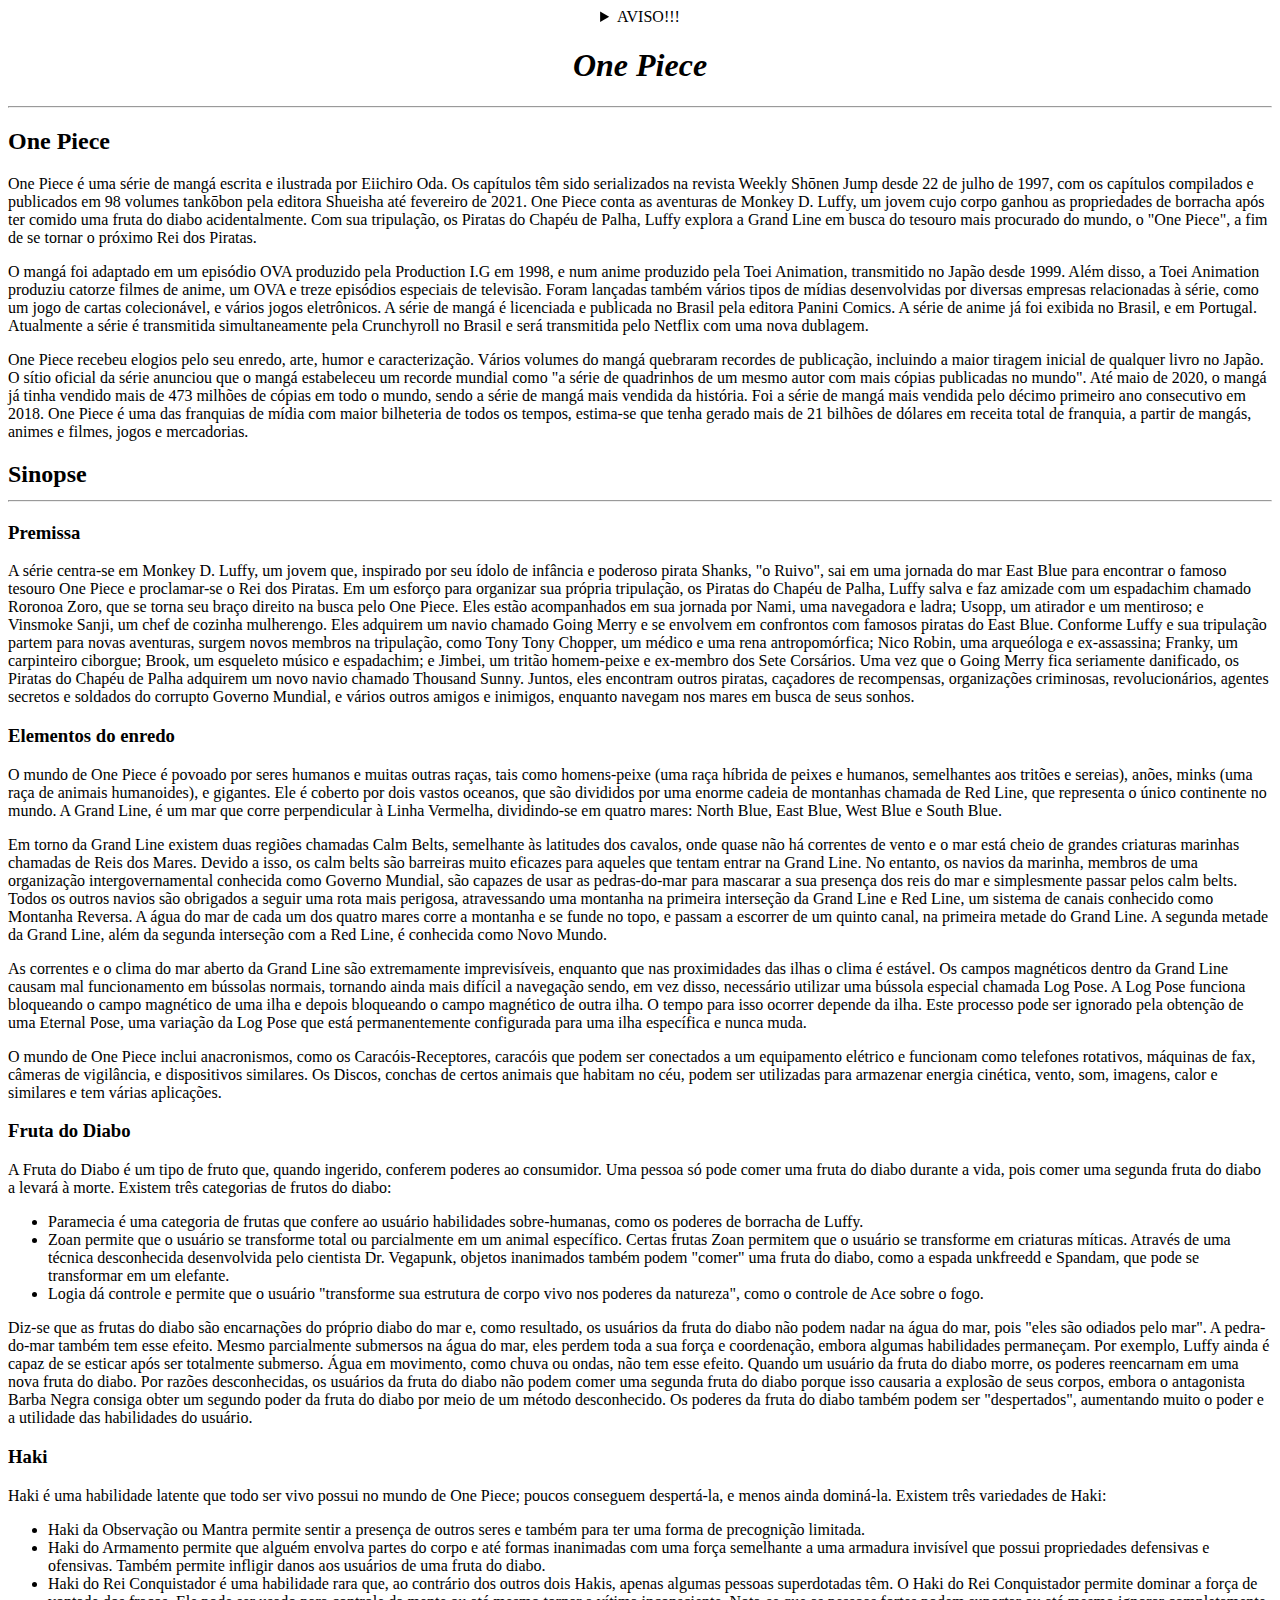
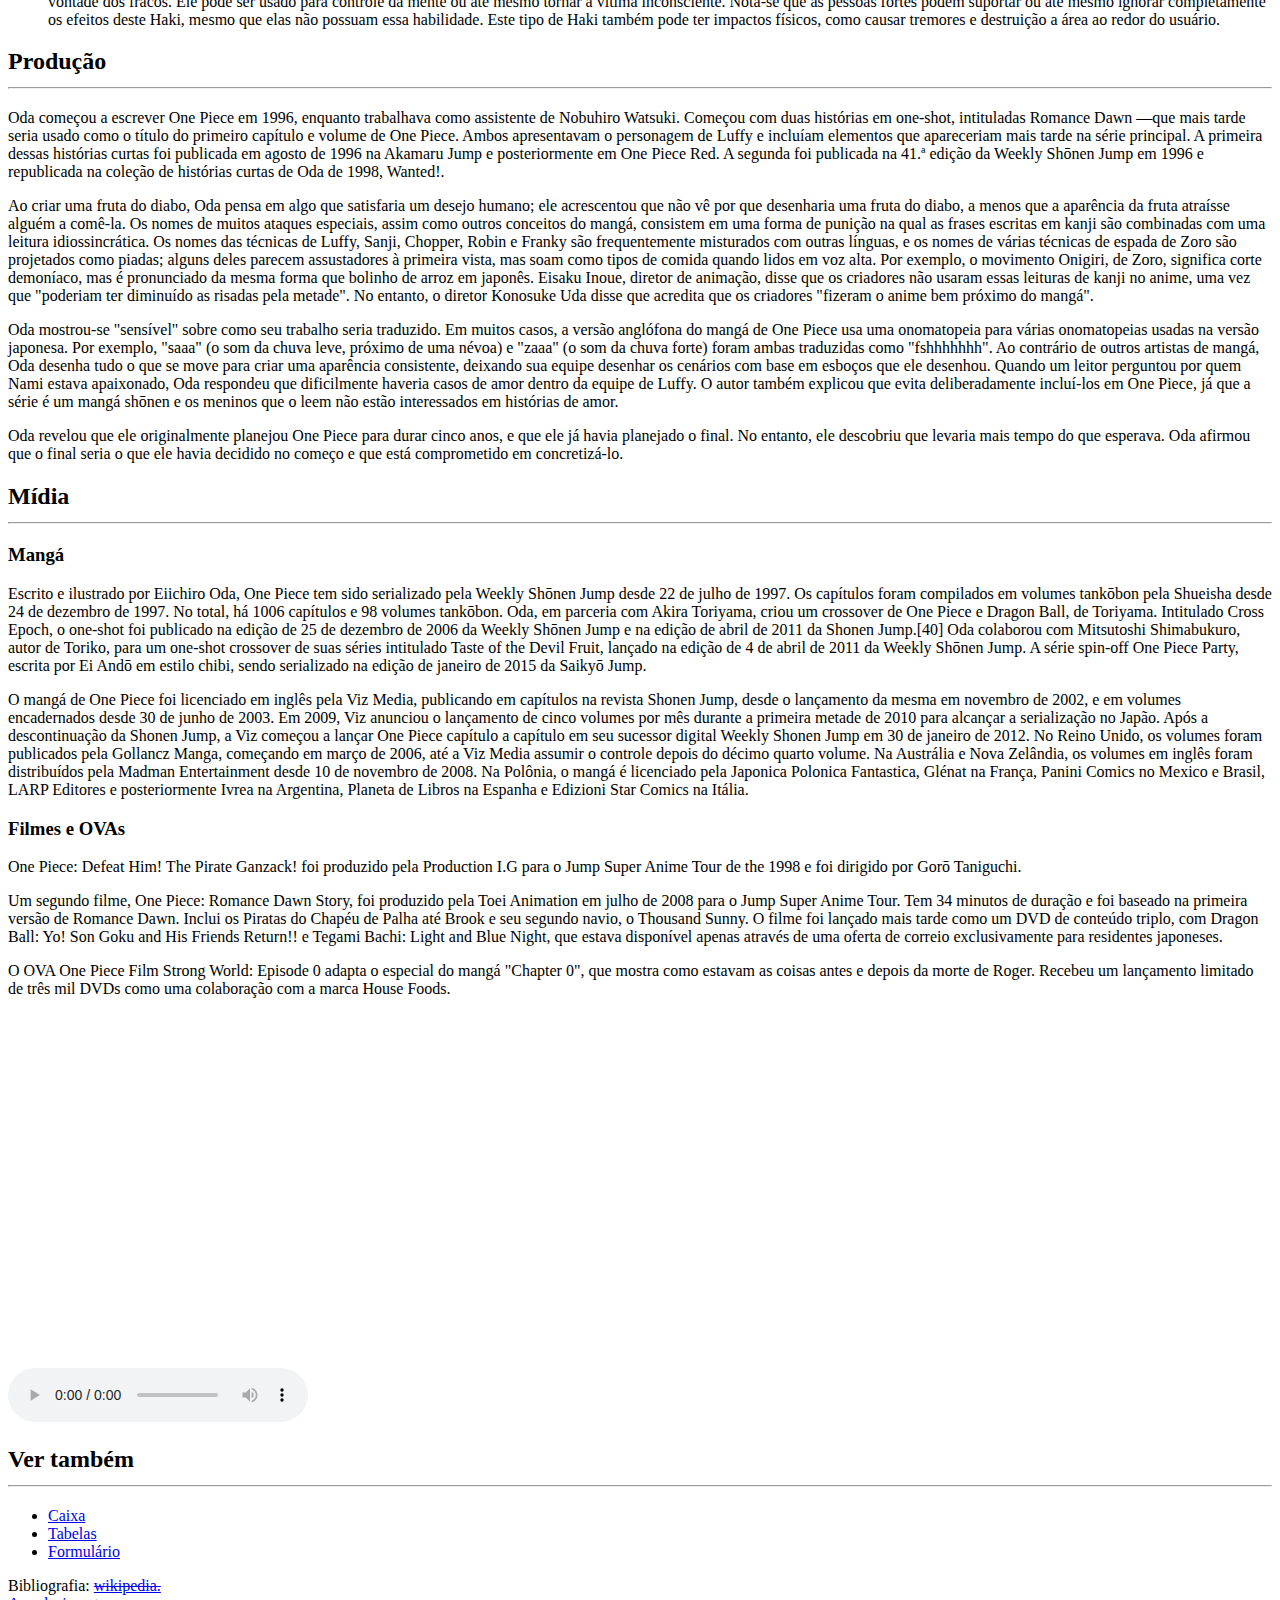
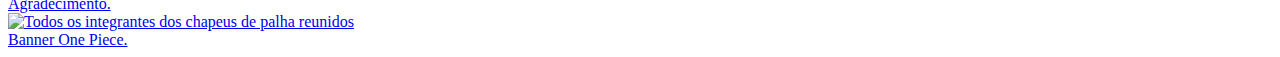
==== AtvGuss/html/index.html @ 1d6ed1c3 "Repositório atualizado" ====
<!DOCTYPE HTML>
<html>

	<head>
		<title>One Piece</title>
		<meta charset="UTF-8" />
		<meta name="description" content="HTML" />
		<meta name="keywords" content="One Piece, Monkey D. Luffy, Portgas D. Ace, Monkey D. Garp, Shanks, Roronoa Zoro,
		Nami, Usopp, Sanji, Tony Tony Chopper, Nico Robin, Franky, Brook, Jimbei, Akuma no mi" />
		<meta name="author" content="Layon R Carvalho" />
		<meta name="viewport" content="width=device-width, initial-scale=1" />
		<link rel="icon" href="http://www.clipartbest.com/cliparts/jcx/6zk/jcx6zkKyi.png" />
	</head>

	<body>

		<header>

			<div id="texDetails">

				<details align="center">
					<summary>AVISO!!!</summary>
					<p>Essa página é apenas para fãs dos melhores Animes</p>
					<img src="https://www.bing.com/th?id=OIP.dAumtv1Y-ZOqgkjf6noYfgAAAA&w=173&h=204&c=8&rs=1&qlt=90&pid=3.1&rm=2" title="Beleza?" alt="imagem mostrando um joinha">
				</details>

			</div>

		</header>



		<article>
			<div>

		<h1 align="center"><i>One Piece</i></h1>

		<hr />

			<section>

				<h2>One Piece</h2>

					<p>  One Piece é uma série de mangá escrita e ilustrada por Eiichiro Oda. Os capítulos têm sido serializados na revista Weekly Shōnen Jump desde 22 de julho de 1997, com os capítulos compilados e publicados em 98 volumes tankōbon pela editora Shueisha até fevereiro de 2021. One Piece conta as aventuras de Monkey D. Luffy, um jovem cujo corpo ganhou as propriedades de borracha após ter comido uma fruta do diabo acidentalmente. Com sua tripulação, os Piratas do Chapéu de Palha, Luffy explora a Grand Line em busca do tesouro mais procurado do mundo, o "One Piece", a fim de se tornar o próximo Rei dos Piratas.</p>

					<p>  O mangá foi adaptado em um episódio OVA produzido pela Production I.G em 1998, e num anime produzido pela Toei Animation, transmitido no Japão desde 1999. Além disso, a Toei Animation produziu catorze filmes de anime, um OVA e treze episódios especiais de televisão. Foram lançadas também vários tipos de mídias desenvolvidas por diversas empresas relacionadas à série, como um jogo de cartas colecionável, e vários jogos eletrônicos. A série de mangá é licenciada e publicada no Brasil pela editora Panini Comics. A série de anime já foi exibida no Brasil, e em Portugal. Atualmente a série é transmitida simultaneamente pela Crunchyroll no Brasil e será transmitida pelo Netflix com uma nova dublagem.</p>

					<p>  One Piece recebeu elogios pelo seu enredo, arte, humor e caracterização. Vários volumes do mangá quebraram recordes de publicação, incluindo a maior tiragem inicial de qualquer livro no Japão. O sítio oficial da série anunciou que o mangá estabeleceu um recorde mundial como "a série de quadrinhos de um mesmo autor com mais cópias publicadas no mundo". Até maio de 2020, o mangá já tinha vendido mais de 473 milhões de cópias em todo o mundo, sendo a série de mangá mais vendida da história. Foi a série de mangá mais vendida pelo décimo primeiro ano consecutivo em 2018. One Piece é uma das franquias de mídia com maior bilheteria de todos os tempos, estima-se que tenha gerado mais de 21 bilhões de dólares em receita total de franquia, a partir de mangás, animes e filmes, jogos e mercadorias.</p>

			</section>

			<section>

					<h2>Sinopse<hr /></h2>

					<h3>Premissa</h3>

						<p>  A série centra-se em Monkey D. Luffy, um jovem que, inspirado por seu ídolo de infância e poderoso pirata Shanks, "o Ruivo", sai em uma jornada do mar East Blue para encontrar o famoso tesouro One Piece e proclamar-se o Rei dos Piratas. Em um esforço para organizar sua própria tripulação, os Piratas do Chapéu de Palha, Luffy salva e faz amizade com um espadachim chamado Roronoa Zoro, que se torna seu braço direito na busca pelo One Piece. Eles estão acompanhados em sua jornada por Nami, uma navegadora e ladra; Usopp, um atirador e um mentiroso; e Vinsmoke Sanji, um chef de cozinha mulherengo. Eles adquirem um navio chamado Going Merry e se envolvem em confrontos com famosos piratas do East Blue. Conforme Luffy e sua tripulação partem para novas aventuras, surgem novos membros na tripulação, como Tony Tony Chopper, um médico e uma rena antropomórfica; Nico Robin, uma arqueóloga e ex-assassina; Franky, um carpinteiro ciborgue; Brook, um esqueleto músico e espadachim; e Jimbei, um tritão homem-peixe e ex-membro dos Sete Corsários. Uma vez que o Going Merry fica seriamente danificado, os Piratas do Chapéu de Palha adquirem um novo navio chamado Thousand Sunny. Juntos, eles encontram outros piratas, caçadores de recompensas, organizações criminosas, revolucionários, agentes secretos e soldados do corrupto Governo Mundial, e vários outros amigos e inimigos, enquanto navegam nos mares em busca de seus sonhos.
						</p>

					<h3>Elementos do enredo</h3>

						<p>  O mundo de One Piece é povoado por seres humanos e muitas outras raças, tais como homens-peixe (uma raça híbrida de peixes e humanos, semelhantes aos tritões e sereias), anões, minks (uma raça de animais humanoides), e gigantes. Ele é coberto por dois vastos oceanos, que são divididos por uma enorme cadeia de montanhas chamada de Red Line, que representa o único continente no mundo. A Grand Line, é um mar que corre perpendicular à Linha Vermelha, dividindo-se em quatro mares: North Blue, East Blue, West Blue e South Blue.</p>

						<p>  Em torno da Grand Line existem duas regiões chamadas Calm Belts, semelhante às latitudes dos cavalos, onde quase não há correntes de vento e o mar está cheio de grandes criaturas marinhas chamadas de Reis dos Mares. Devido a isso, os calm belts são barreiras muito eficazes para aqueles que tentam entrar na Grand Line. No entanto, os navios da marinha, membros de uma organização intergovernamental conhecida como Governo Mundial, são capazes de usar as pedras-do-mar para mascarar a sua presença dos reis do mar e simplesmente passar pelos calm belts. Todos os outros navios são obrigados a seguir uma rota mais perigosa, atravessando uma montanha na primeira interseção da Grand Line e Red Line, um sistema de canais conhecido como Montanha Reversa. A água do mar de cada um dos quatro mares corre a montanha e se funde no topo, e passam a escorrer de um quinto canal, na primeira metade do Grand Line. A segunda metade da Grand Line, além da segunda interseção com a Red Line, é conhecida como Novo Mundo.
						</p>

						<p>  As correntes e o clima do mar aberto da Grand Line são extremamente imprevisíveis, enquanto que nas proximidades das ilhas o clima é estável. Os campos magnéticos dentro da Grand Line causam mal funcionamento em bússolas normais, tornando ainda mais difícil a navegação sendo, em vez disso, necessário utilizar uma bússola especial chamada Log Pose. A Log Pose funciona bloqueando o campo magnético de uma ilha e depois bloqueando o campo magnético de outra ilha. O tempo para isso ocorrer depende da ilha. Este processo pode ser ignorado pela obtenção de uma Eternal Pose, uma variação da Log Pose que está permanentemente configurada para uma ilha específica e nunca muda.</p>

						<p>  O mundo de One Piece inclui anacronismos, como os Caracóis-Receptores, caracóis que podem ser conectados a um equipamento elétrico e funcionam como telefones rotativos, máquinas de fax, câmeras de vigilância, e dispositivos similares. Os Discos, conchas de certos animais que habitam no céu, podem ser utilizadas para armazenar energia cinética, vento, som, imagens, calor e similares e tem várias aplicações.</p>

					<h3>Fruta do Diabo</h3>

						<p>  A Fruta do Diabo é um tipo de fruto que, quando ingerido, conferem poderes ao consumidor. Uma pessoa só pode comer uma fruta do diabo durante a vida, pois comer uma segunda fruta do diabo a levará à morte. Existem três categorias de frutos do diabo:</p>


						<div id="txtFrutadoDiabo">

							<ul>
								<li>Paramecia  é uma categoria de frutas que confere ao usuário habilidades sobre-humanas, como os poderes de borracha de Luffy.</li>
								<li>Zoan  permite que o usuário se transforme total ou parcialmente em um animal específico. Certas frutas Zoan permitem que o usuário se transforme em criaturas míticas. Através de uma técnica desconhecida desenvolvida pelo cientista Dr. Vegapunk, objetos inanimados também podem "comer" uma fruta do diabo, como a espada unkfreedd e Spandam, que pode se transformar em um elefante.</li>
								<li>Logia dá controle e permite que o usuário "transforme sua estrutura de corpo vivo nos poderes da natureza", como o controle de Ace sobre o fogo.</li>
							</ul>

						</div>

						<p>  Diz-se que as frutas do diabo são encarnações do próprio diabo do mar e, como resultado, os usuários da fruta do diabo não podem nadar na água do mar, pois "eles são odiados pelo mar". A pedra-do-mar também tem esse efeito. Mesmo parcialmente submersos na água do mar, eles perdem toda a sua força e coordenação, embora algumas habilidades permaneçam. Por exemplo, Luffy ainda é capaz de se esticar após ser totalmente submerso. Água em movimento, como chuva ou ondas, não tem esse efeito. Quando um usuário da fruta do diabo morre, os poderes reencarnam em uma nova fruta do diabo. Por razões desconhecidas, os usuários da fruta do diabo não podem comer uma segunda fruta do diabo porque isso causaria a explosão de seus corpos, embora o antagonista Barba Negra consiga obter um segundo poder da fruta do diabo por meio de um método desconhecido. Os poderes da fruta do diabo também podem ser "despertados", aumentando muito o poder e a utilidade das habilidades do usuário.</p>

					<h3>Haki</h3>

						<p>Haki é uma habilidade latente que todo ser vivo possui no mundo de One Piece; poucos conseguem despertá-la, e menos ainda dominá-la. Existem três variedades de Haki:</p>

						<div id="txtHaki">

							<ul>
								<li>Haki da Observação ou Mantra permite sentir a presença de outros seres e também para ter uma forma de precognição limitada.</li>
								<li>Haki do Armamento permite que alguém envolva partes do corpo e até formas inanimadas com uma força semelhante a uma armadura invisível que possui propriedades defensivas e ofensivas. Também permite infligir danos aos usuários de uma fruta do diabo.</li>
								<li>Haki do Rei Conquistador é uma habilidade rara que, ao contrário dos outros dois Hakis, apenas algumas pessoas superdotadas têm. O Haki do Rei Conquistador permite dominar a força de vontade dos fracos. Ele pode ser usado para controle da mente ou até mesmo tornar a vítima inconsciente. Nota-se que as pessoas fortes podem suportar ou até mesmo ignorar completamente os efeitos deste Haki, mesmo que elas não possuam essa habilidade. Este tipo de Haki também pode ter impactos físicos, como causar tremores e destruição a área ao redor do usuário.</li>
							</ul>

						</div>

				</section>

				<section>

					<h2>Produção<hr /></h2>


					<p>  Oda começou a escrever One Piece em 1996, enquanto trabalhava como assistente de Nobuhiro Watsuki. Começou com duas histórias em one-shot, intituladas Romance Dawn —que mais tarde seria usado como o título do primeiro capítulo e volume de One Piece. Ambos apresentavam o personagem de Luffy e incluíam elementos que apareceriam mais tarde na série principal. A primeira dessas histórias curtas foi publicada em agosto de 1996 na Akamaru Jump e posteriormente em One Piece Red. A segunda foi publicada na 41.ª edição da Weekly Shōnen Jump em 1996 e republicada na coleção de histórias curtas de Oda de 1998, Wanted!.</p>

					<p>  Ao criar uma fruta do diabo, Oda pensa em algo que satisfaria um desejo humano; ele acrescentou que não vê por que desenharia uma fruta do diabo, a menos que a aparência da fruta atraísse alguém a comê-la. Os nomes de muitos ataques especiais, assim como outros conceitos do mangá, consistem em uma forma de punição na qual as frases escritas em kanji são combinadas com uma leitura idiossincrática. Os nomes das técnicas de Luffy, Sanji, Chopper, Robin e Franky são frequentemente misturados com outras línguas, e os nomes de várias técnicas de espada de Zoro são projetados como piadas; alguns deles parecem assustadores à primeira vista, mas soam como tipos de comida quando lidos em voz alta. Por exemplo, o movimento Onigiri, de Zoro, significa corte demoníaco, mas é pronunciado da mesma forma que bolinho de arroz em japonês. Eisaku Inoue, diretor de animação, disse que os criadores não usaram essas leituras de kanji no anime, uma vez que "poderiam ter diminuído as risadas pela metade". No entanto, o diretor Konosuke Uda disse que acredita que os criadores "fizeram o anime bem próximo do mangá".
					</p>

					<p>  Oda mostrou-se "sensível" sobre como seu trabalho seria traduzido. Em muitos casos, a versão anglófona do mangá de One Piece usa uma onomatopeia para várias onomatopeias usadas na versão japonesa. Por exemplo, "saaa" (o som da chuva leve, próximo de uma névoa) e "zaaa" (o som da chuva forte) foram ambas traduzidas como "fshhhhhhh". Ao contrário de outros artistas de mangá, Oda desenha tudo o que se move para criar uma aparência consistente, deixando sua equipe desenhar os cenários com base em esboços que ele desenhou. Quando um leitor perguntou por quem Nami estava apaixonado, Oda respondeu que dificilmente haveria casos de amor dentro da equipe de Luffy. O autor também explicou que evita deliberadamente incluí-los em One Piece, já que a série é um mangá shōnen e os meninos que o leem não estão interessados em histórias de amor.</p>

					<p>  Oda revelou que ele originalmente planejou One Piece para durar cinco anos, e que ele já havia planejado o final. No entanto, ele descobriu que levaria mais tempo do que esperava. Oda afirmou que o final seria o que ele havia decidido no começo e que está comprometido em concretizá-lo.</p>

				</section>

				<section>

					<h2>Mídia<hr /></h2>

					<h3>Mangá</h3>

					<p>  Escrito e ilustrado por Eiichiro Oda, One Piece tem sido serializado pela Weekly Shōnen Jump desde 22 de julho de 1997. Os capítulos foram compilados em volumes tankōbon pela Shueisha desde 24 de dezembro de 1997. No total, há 1006 capítulos e 98 volumes tankōbon. Oda, em parceria com Akira Toriyama, criou um crossover de One Piece e Dragon Ball, de Toriyama. Intitulado Cross Epoch, o one-shot foi publicado na edição de 25 de dezembro de 2006 da Weekly Shōnen Jump e na edição de abril de 2011 da Shonen Jump.[40] Oda colaborou com Mitsutoshi Shimabukuro, autor de Toriko, para um one-shot crossover de suas séries intitulado Taste of the Devil Fruit, lançado na edição de 4 de abril de 2011 da Weekly Shōnen Jump. A série spin-off One Piece Party, escrita por Ei Andō em estilo chibi, sendo serializado na edição de janeiro de 2015 da Saikyō Jump.</p>

					<p>  O mangá de One Piece foi licenciado em inglês pela Viz Media, publicando em capítulos na revista Shonen Jump, desde o lançamento da mesma em novembro de 2002, e em volumes encadernados desde 30 de junho de 2003. Em 2009, Viz anunciou o lançamento de cinco volumes por mês durante a primeira metade de 2010 para alcançar a serialização no Japão. Após a descontinuação da Shonen Jump, a Viz começou a lançar One Piece capítulo a capítulo em seu sucessor digital Weekly Shonen Jump em 30 de janeiro de 2012. No Reino Unido, os volumes foram publicados pela Gollancz Manga, começando em março de 2006, até a Viz Media assumir o controle depois do décimo quarto volume. Na Austrália e Nova Zelândia, os volumes em inglês foram distribuídos pela Madman Entertainment desde 10 de novembro de 2008. Na Polônia, o mangá é licenciado pela Japonica Polonica Fantastica, Glénat na França, Panini Comics no Mexico e Brasil, LARP Editores e posteriormente Ivrea na Argentina, Planeta de Libros na Espanha e Edizioni Star Comics na Itália.
					</p>

					<h3>Filmes e OVAs</h3>

					<p>  One Piece: Defeat Him! The Pirate Ganzack! foi produzido pela Production I.G para o Jump Super Anime Tour de the 1998 e foi dirigido por Gorō Taniguchi.</p>

					<p>  Um segundo filme, One Piece: Romance Dawn Story, foi produzido pela Toei Animation em julho de 2008 para o Jump Super Anime Tour. Tem 34 minutos de duração e foi baseado na primeira versão de Romance Dawn. Inclui os Piratas do Chapéu de Palha até Brook e seu segundo navio, o Thousand Sunny. O filme foi lançado mais tarde como um DVD de conteúdo triplo, com Dragon Ball: Yo! Son Goku and His Friends Return!! e Tegami Bachi: Light and Blue Night, que estava disponível apenas através de uma oferta de correio exclusivamente para residentes japoneses.</p>

					<p>  O OVA One Piece Film Strong World: Episode 0 adapta o especial do mangá "Chapter 0", que mostra como estavam as coisas antes e depois da morte de Roger. Recebeu um lançamento limitado de três mil DVDs como uma colaboração com a marca House Foods.</p>

			</section>

			</div>

		</article>

		<section>

			<div>
				<iframe width="40%" height="350px" src="https://www.youtube.com/embed/xleE0Er59P8" title="YouTube video player" frameborder="0" allow="accelerometer; autoplay; clipboard-write; encrypted-media; gyroscope; picture-in-picture" allowfullscreen></iframe>

			</div>

			<div >
				<audio controls autoplay loop >
					<source src="media\WYS_Snowman.mp3" type="audio/ogg">
					<source src="media\WYS_Snowman.mp3" type="audio/mp3">
					Seu browser não suporta este formato de audio
				</audio>
			</div>



			<h2>Ver também<hr /></h2>


			<div id="txtTopNavegation">

				<nav>
					<ul>
						<li> <a href="box.html">Caixa</a> </li>
						<li> <a href="tables.html">Tabelas</a> </li>
						<li> <a href="forms.html">Formulário</a> </li>
					</ul>
				</nav>

			</section>



		</div>

		<footer>
		Bibliografia: <a href="https://pt.wikipedia.org/wiki/One_Piece" target="_blank"><del>wikipedia.</del></a><br />


		<a href="Javascript:alert('Obrigado por visitar minha pagina de One Piece...<3')">Agradecimento.</a><br />


			<a href="https://i.pinimg.com/originals/97/e1/66/97e166196fb07b0befa344af9a9ca16e.png" target="_blank">
			<img src="https://i.pinimg.com/originals/97/e1/66/97e166196fb07b0befa344af9a9ca16e.png" title="Banner dos Chapeus de Palha" alt="Todos os integrantes dos chapeus de palha reunidos" width="100%" height=""/><br />Banner One Piece.
			</a>
		</footer>

	</body>

</html>
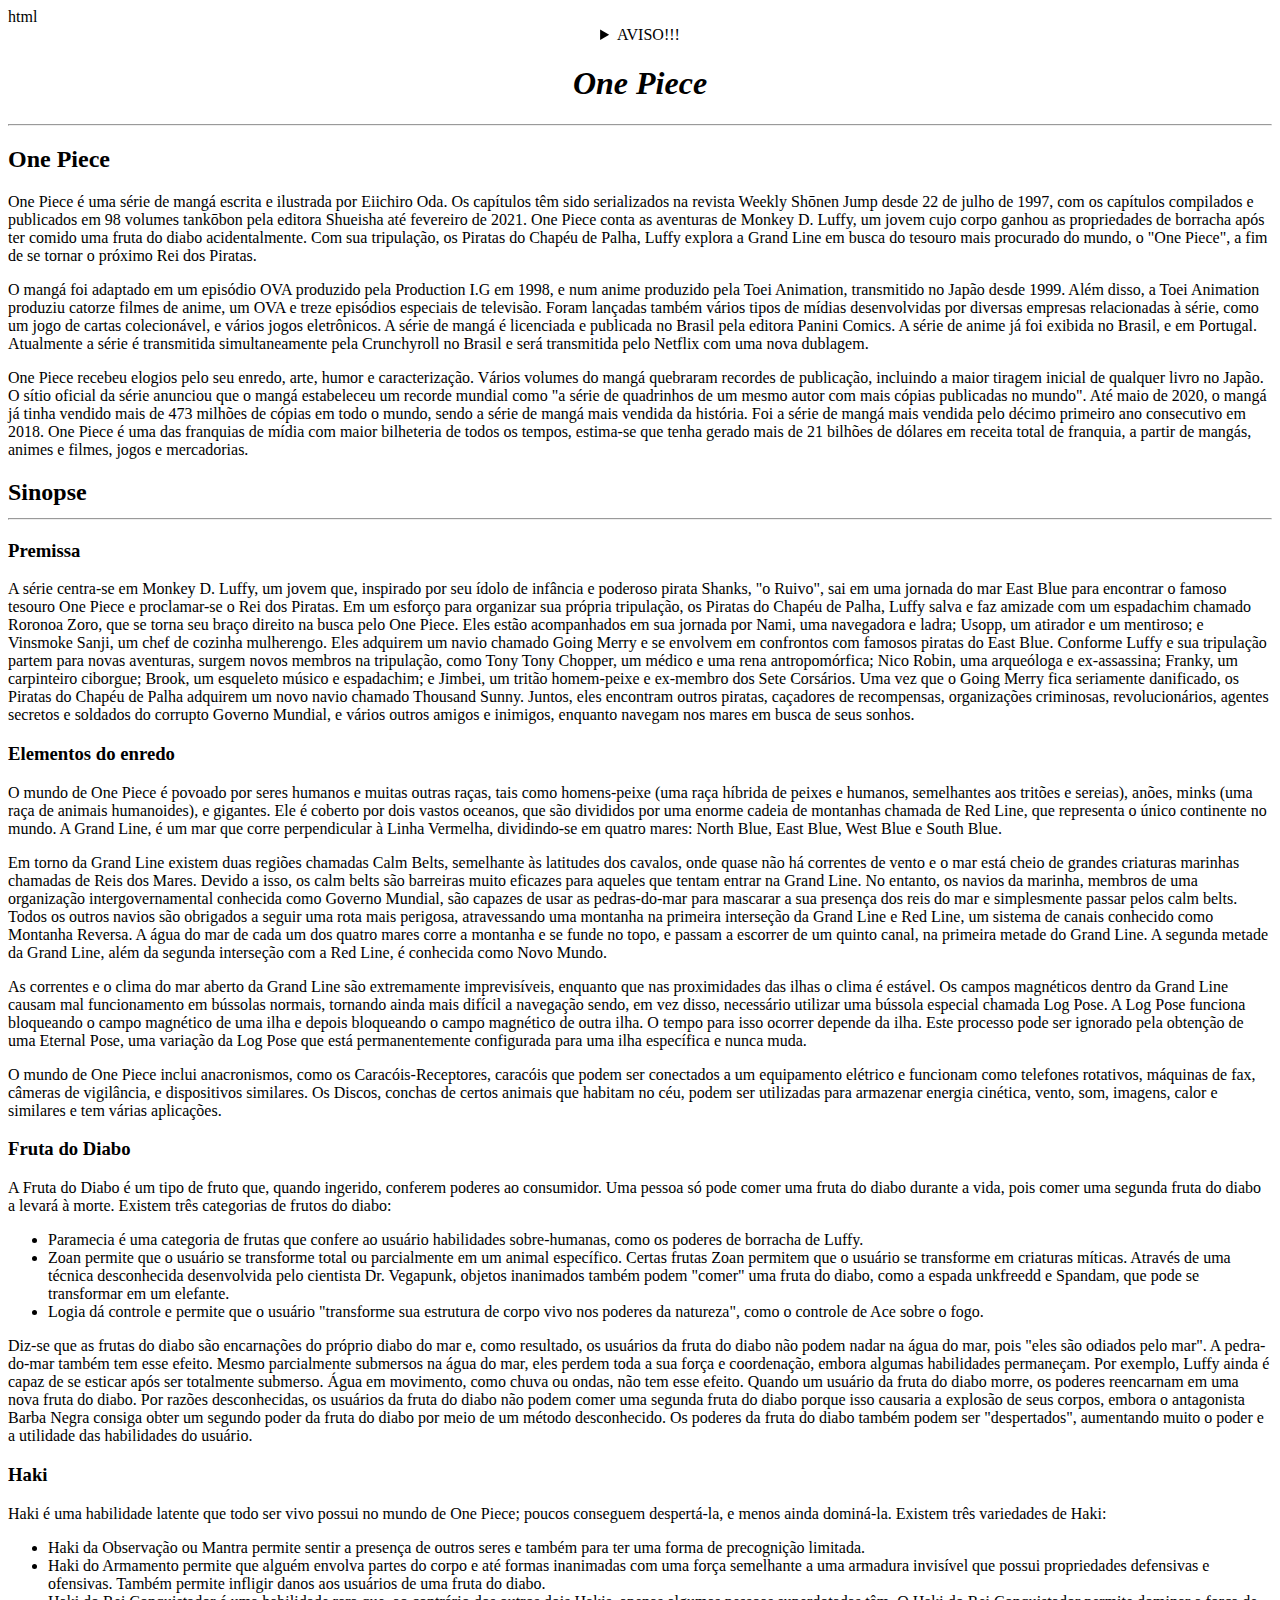
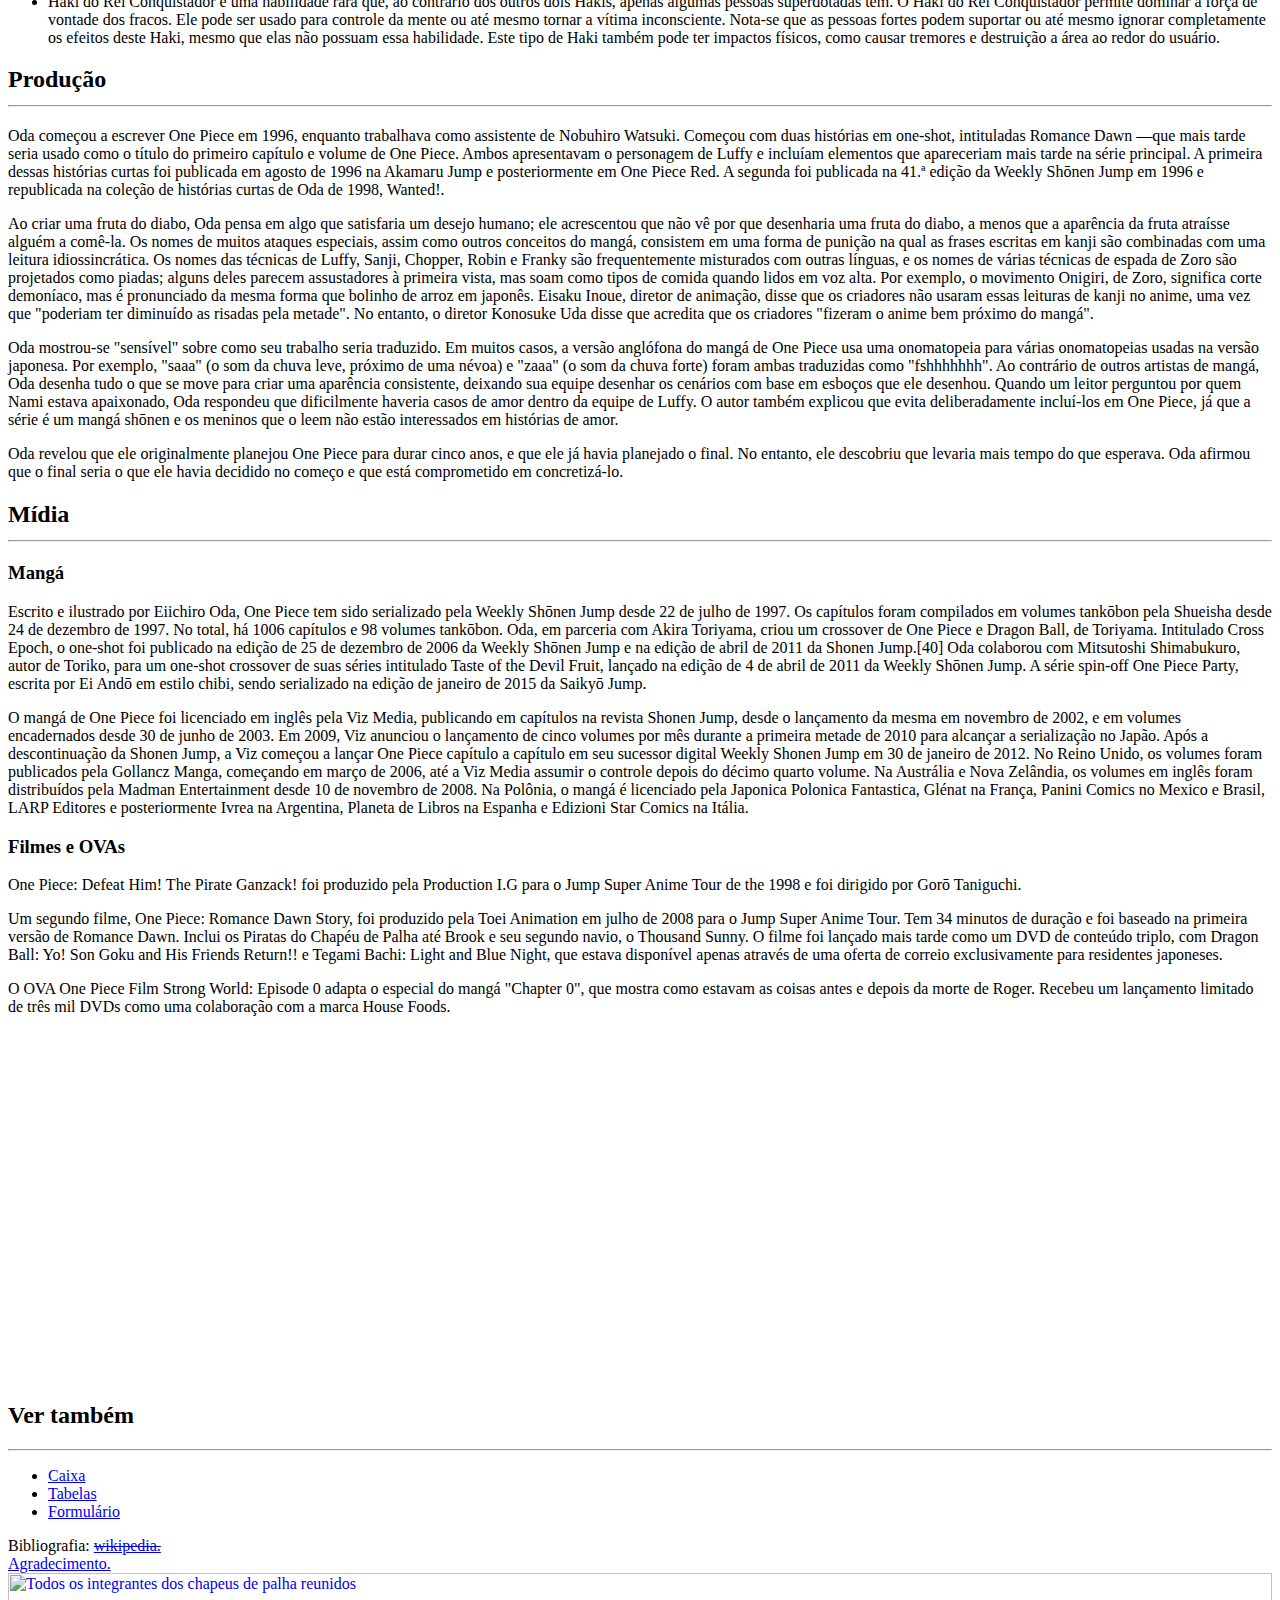
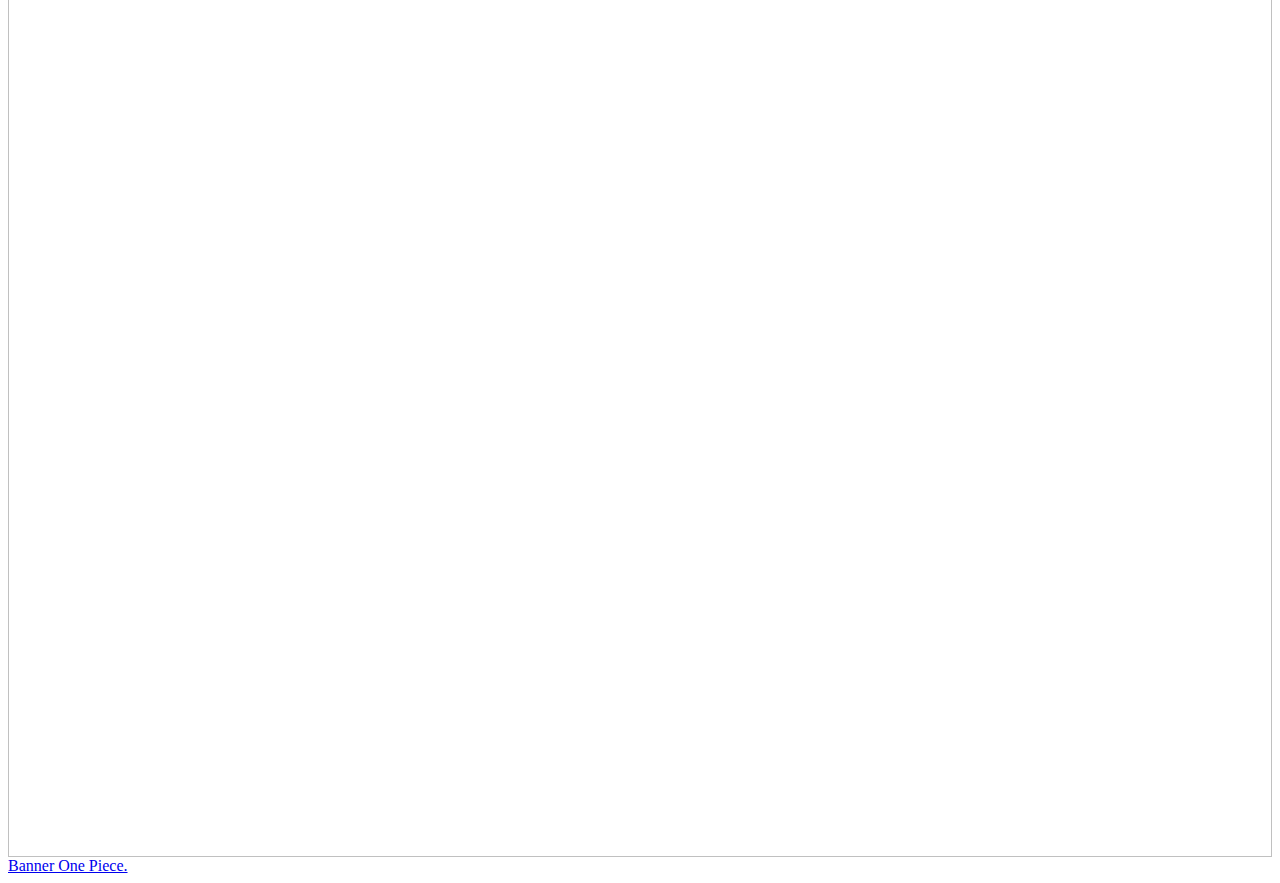
==== commit 0e7cbfd1: "Atualizando repositório" ====
--- a/AtvGuss/html/index.html
+++ b/AtvGuss/html/index.html
@@ -1,15 +1,15 @@
+html
 <!DOCTYPE HTML>
 <html>
 
 	<head>
-		<title>One Piece</title>
+		<title>InMetrics</title>
 		<meta charset="UTF-8" />
 		<meta name="description" content="HTML" />
-		<meta name="keywords" content="One Piece, Monkey D. Luffy, Portgas D. Ace, Monkey D. Garp, Shanks, Roronoa Zoro,
-		Nami, Usopp, Sanji, Tony Tony Chopper, Nico Robin, Franky, Brook, Jimbei, Akuma no mi" />
+		<meta name="keywords" content="InMetrics" />
 		<meta name="author" content="Layon R Carvalho" />
 		<meta name="viewport" content="width=device-width, initial-scale=1" />
-		<link rel="icon" href="http://www.clipartbest.com/cliparts/jcx/6zk/jcx6zkKyi.png" />
+		<link rel="icon" href="https://media-exp1.licdn.com/dms/image/C4D03AQGXt-acgmzuQA/profile-displayphoto-shrink_200_200/0/1581335360928?e=1622678400&v=beta&t=wOwE3jUYupc7azupVG-lvHbRvB80eAwOwI8-PjQYris" />
 	</head>
 
 	<body>
@@ -20,7 +20,7 @@
 
 				<details align="center">
 					<summary>AVISO!!!</summary>
-					<p>Essa página é apenas para fãs dos melhores Animes</p>
+					<p>Essa página é apenas para fãs dos melhores Animes!!!</p>
 					<img src="https://www.bing.com/th?id=OIP.dAumtv1Y-ZOqgkjf6noYfgAAAA&w=173&h=204&c=8&rs=1&qlt=90&pid=3.1&rm=2" title="Beleza?" alt="imagem mostrando um joinha">
 				</details>
 
@@ -28,18 +28,16 @@
 
 		</header>
 
-
-
 		<article>
 			<div>
 
-		<h1 align="center"><i>One Piece</i></h1>
+				<h1 align="center"><i>One Piece</i></h1>
 
-		<hr />
+				<hr />
 
-			<section>
+				<section>
 
-				<h2>One Piece</h2>
+					<h2>One Piece</h2>
 
 					<p>  One Piece é uma série de mangá escrita e ilustrada por Eiichiro Oda. Os capítulos têm sido serializados na revista Weekly Shōnen Jump desde 22 de julho de 1997, com os capítulos compilados e publicados em 98 volumes tankōbon pela editora Shueisha até fevereiro de 2021. One Piece conta as aventuras de Monkey D. Luffy, um jovem cujo corpo ganhou as propriedades de borracha após ter comido uma fruta do diabo acidentalmente. Com sua tripulação, os Piratas do Chapéu de Palha, Luffy explora a Grand Line em busca do tesouro mais procurado do mundo, o "One Piece", a fim de se tornar o próximo Rei dos Piratas.</p>
 
@@ -47,31 +45,29 @@
 
 					<p>  One Piece recebeu elogios pelo seu enredo, arte, humor e caracterização. Vários volumes do mangá quebraram recordes de publicação, incluindo a maior tiragem inicial de qualquer livro no Japão. O sítio oficial da série anunciou que o mangá estabeleceu um recorde mundial como "a série de quadrinhos de um mesmo autor com mais cópias publicadas no mundo". Até maio de 2020, o mangá já tinha vendido mais de 473 milhões de cópias em todo o mundo, sendo a série de mangá mais vendida da história. Foi a série de mangá mais vendida pelo décimo primeiro ano consecutivo em 2018. One Piece é uma das franquias de mídia com maior bilheteria de todos os tempos, estima-se que tenha gerado mais de 21 bilhões de dólares em receita total de franquia, a partir de mangás, animes e filmes, jogos e mercadorias.</p>
 
-			</section>
+				</section>
 
-			<section>
+				<section>
 
 					<h2>Sinopse<hr /></h2>
 
 					<h3>Premissa</h3>
 
-						<p>  A série centra-se em Monkey D. Luffy, um jovem que, inspirado por seu ídolo de infância e poderoso pirata Shanks, "o Ruivo", sai em uma jornada do mar East Blue para encontrar o famoso tesouro One Piece e proclamar-se o Rei dos Piratas. Em um esforço para organizar sua própria tripulação, os Piratas do Chapéu de Palha, Luffy salva e faz amizade com um espadachim chamado Roronoa Zoro, que se torna seu braço direito na busca pelo One Piece. Eles estão acompanhados em sua jornada por Nami, uma navegadora e ladra; Usopp, um atirador e um mentiroso; e Vinsmoke Sanji, um chef de cozinha mulherengo. Eles adquirem um navio chamado Going Merry e se envolvem em confrontos com famosos piratas do East Blue. Conforme Luffy e sua tripulação partem para novas aventuras, surgem novos membros na tripulação, como Tony Tony Chopper, um médico e uma rena antropomórfica; Nico Robin, uma arqueóloga e ex-assassina; Franky, um carpinteiro ciborgue; Brook, um esqueleto músico e espadachim; e Jimbei, um tritão homem-peixe e ex-membro dos Sete Corsários. Uma vez que o Going Merry fica seriamente danificado, os Piratas do Chapéu de Palha adquirem um novo navio chamado Thousand Sunny. Juntos, eles encontram outros piratas, caçadores de recompensas, organizações criminosas, revolucionários, agentes secretos e soldados do corrupto Governo Mundial, e vários outros amigos e inimigos, enquanto navegam nos mares em busca de seus sonhos.
-						</p>
+					<p>  A série centra-se em Monkey D. Luffy, um jovem que, inspirado por seu ídolo de infância e poderoso pirata Shanks, "o Ruivo", sai em uma jornada do mar East Blue para encontrar o famoso tesouro One Piece e proclamar-se o Rei dos Piratas. Em um esforço para organizar sua própria tripulação, os Piratas do Chapéu de Palha, Luffy salva e faz amizade com um espadachim chamado Roronoa Zoro, que se torna seu braço direito na busca pelo One Piece. Eles estão acompanhados em sua jornada por Nami, uma navegadora e ladra; Usopp, um atirador e um mentiroso; e Vinsmoke Sanji, um chef de cozinha mulherengo. Eles adquirem um navio chamado Going Merry e se envolvem em confrontos com famosos piratas do East Blue. Conforme Luffy e sua tripulação partem para novas aventuras, surgem novos membros na tripulação, como Tony Tony Chopper, um médico e uma rena antropomórfica; Nico Robin, uma arqueóloga e ex-assassina; Franky, um carpinteiro ciborgue; Brook, um esqueleto músico e espadachim; e Jimbei, um tritão homem-peixe e ex-membro dos Sete Corsários. Uma vez que o Going Merry fica seriamente danificado, os Piratas do Chapéu de Palha adquirem um novo navio chamado Thousand Sunny. Juntos, eles encontram outros piratas, caçadores de recompensas, organizações criminosas, revolucionários, agentes secretos e soldados do corrupto Governo Mundial, e vários outros amigos e inimigos, enquanto navegam nos mares em busca de seus sonhos.</p>
 
 					<h3>Elementos do enredo</h3>
 
-						<p>  O mundo de One Piece é povoado por seres humanos e muitas outras raças, tais como homens-peixe (uma raça híbrida de peixes e humanos, semelhantes aos tritões e sereias), anões, minks (uma raça de animais humanoides), e gigantes. Ele é coberto por dois vastos oceanos, que são divididos por uma enorme cadeia de montanhas chamada de Red Line, que representa o único continente no mundo. A Grand Line, é um mar que corre perpendicular à Linha Vermelha, dividindo-se em quatro mares: North Blue, East Blue, West Blue e South Blue.</p>
+					<p>  O mundo de One Piece é povoado por seres humanos e muitas outras raças, tais como homens-peixe (uma raça híbrida de peixes e humanos, semelhantes aos tritões e sereias), anões, minks (uma raça de animais humanoides), e gigantes. Ele é coberto por dois vastos oceanos, que são divididos por uma enorme cadeia de montanhas chamada de Red Line, que representa o único continente no mundo. A Grand Line, é um mar que corre perpendicular à Linha Vermelha, dividindo-se em quatro mares: North Blue, East Blue, West Blue e South Blue.</p>
 
-						<p>  Em torno da Grand Line existem duas regiões chamadas Calm Belts, semelhante às latitudes dos cavalos, onde quase não há correntes de vento e o mar está cheio de grandes criaturas marinhas chamadas de Reis dos Mares. Devido a isso, os calm belts são barreiras muito eficazes para aqueles que tentam entrar na Grand Line. No entanto, os navios da marinha, membros de uma organização intergovernamental conhecida como Governo Mundial, são capazes de usar as pedras-do-mar para mascarar a sua presença dos reis do mar e simplesmente passar pelos calm belts. Todos os outros navios são obrigados a seguir uma rota mais perigosa, atravessando uma montanha na primeira interseção da Grand Line e Red Line, um sistema de canais conhecido como Montanha Reversa. A água do mar de cada um dos quatro mares corre a montanha e se funde no topo, e passam a escorrer de um quinto canal, na primeira metade do Grand Line. A segunda metade da Grand Line, além da segunda interseção com a Red Line, é conhecida como Novo Mundo.
-						</p>
+					<p>  Em torno da Grand Line existem duas regiões chamadas Calm Belts, semelhante às latitudes dos cavalos, onde quase não há correntes de vento e o mar está cheio de grandes criaturas marinhas chamadas de Reis dos Mares. Devido a isso, os calm belts são barreiras muito eficazes para aqueles que tentam entrar na Grand Line. No entanto, os navios da marinha, membros de uma organização intergovernamental conhecida como Governo Mundial, são capazes de usar as pedras-do-mar para mascarar a sua presença dos reis do mar e simplesmente passar pelos calm belts. Todos os outros navios são obrigados a seguir uma rota mais perigosa, atravessando uma montanha na primeira interseção da Grand Line e Red Line, um sistema de canais conhecido como Montanha Reversa. A água do mar de cada um dos quatro mares corre a montanha e se funde no topo, e passam a escorrer de um quinto canal, na primeira metade do Grand Line. A segunda metade da Grand Line, além da segunda interseção com a Red Line, é conhecida como Novo Mundo.</p>
 
-						<p>  As correntes e o clima do mar aberto da Grand Line são extremamente imprevisíveis, enquanto que nas proximidades das ilhas o clima é estável. Os campos magnéticos dentro da Grand Line causam mal funcionamento em bússolas normais, tornando ainda mais difícil a navegação sendo, em vez disso, necessário utilizar uma bússola especial chamada Log Pose. A Log Pose funciona bloqueando o campo magnético de uma ilha e depois bloqueando o campo magnético de outra ilha. O tempo para isso ocorrer depende da ilha. Este processo pode ser ignorado pela obtenção de uma Eternal Pose, uma variação da Log Pose que está permanentemente configurada para uma ilha específica e nunca muda.</p>
+					<p>  As correntes e o clima do mar aberto da Grand Line são extremamente imprevisíveis, enquanto que nas proximidades das ilhas o clima é estável. Os campos magnéticos dentro da Grand Line causam mal funcionamento em bússolas normais, tornando ainda mais difícil a navegação sendo, em vez disso, necessário utilizar uma bússola especial chamada Log Pose. A Log Pose funciona bloqueando o campo magnético de uma ilha e depois bloqueando o campo magnético de outra ilha. O tempo para isso ocorrer depende da ilha. Este processo pode ser ignorado pela obtenção de uma Eternal Pose, uma variação da Log Pose que está permanentemente configurada para uma ilha específica e nunca muda.</p>
 
-						<p>  O mundo de One Piece inclui anacronismos, como os Caracóis-Receptores, caracóis que podem ser conectados a um equipamento elétrico e funcionam como telefones rotativos, máquinas de fax, câmeras de vigilância, e dispositivos similares. Os Discos, conchas de certos animais que habitam no céu, podem ser utilizadas para armazenar energia cinética, vento, som, imagens, calor e similares e tem várias aplicações.</p>
+					<p>  O mundo de One Piece inclui anacronismos, como os Caracóis-Receptores, caracóis que podem ser conectados a um equipamento elétrico e funcionam como telefones rotativos, máquinas de fax, câmeras de vigilância, e dispositivos similares. Os Discos, conchas de certos animais que habitam no céu, podem ser utilizadas para armazenar energia cinética, vento, som, imagens, calor e similares e tem várias aplicações.</p>
 
 					<h3>Fruta do Diabo</h3>
 
-						<p>  A Fruta do Diabo é um tipo de fruto que, quando ingerido, conferem poderes ao consumidor. Uma pessoa só pode comer uma fruta do diabo durante a vida, pois comer uma segunda fruta do diabo a levará à morte. Existem três categorias de frutos do diabo:</p>
+					<p>  A Fruta do Diabo é um tipo de fruto que, quando ingerido, conferem poderes ao consumidor. Uma pessoa só pode comer uma fruta do diabo durante a vida, pois comer uma segunda fruta do diabo a levará à morte. Existem três categorias de frutos do diabo:</p>
 
 
 						<div id="txtFrutadoDiabo">
@@ -84,11 +80,11 @@
 
 						</div>
 
-						<p>  Diz-se que as frutas do diabo são encarnações do próprio diabo do mar e, como resultado, os usuários da fruta do diabo não podem nadar na água do mar, pois "eles são odiados pelo mar". A pedra-do-mar também tem esse efeito. Mesmo parcialmente submersos na água do mar, eles perdem toda a sua força e coordenação, embora algumas habilidades permaneçam. Por exemplo, Luffy ainda é capaz de se esticar após ser totalmente submerso. Água em movimento, como chuva ou ondas, não tem esse efeito. Quando um usuário da fruta do diabo morre, os poderes reencarnam em uma nova fruta do diabo. Por razões desconhecidas, os usuários da fruta do diabo não podem comer uma segunda fruta do diabo porque isso causaria a explosão de seus corpos, embora o antagonista Barba Negra consiga obter um segundo poder da fruta do diabo por meio de um método desconhecido. Os poderes da fruta do diabo também podem ser "despertados", aumentando muito o poder e a utilidade das habilidades do usuário.</p>
+					<p>  Diz-se que as frutas do diabo são encarnações do próprio diabo do mar e, como resultado, os usuários da fruta do diabo não podem nadar na água do mar, pois "eles são odiados pelo mar". A pedra-do-mar também tem esse efeito. Mesmo parcialmente submersos na água do mar, eles perdem toda a sua força e coordenação, embora algumas habilidades permaneçam. Por exemplo, Luffy ainda é capaz de se esticar após ser totalmente submerso. Água em movimento, como chuva ou ondas, não tem esse efeito. Quando um usuário da fruta do diabo morre, os poderes reencarnam em uma nova fruta do diabo. Por razões desconhecidas, os usuários da fruta do diabo não podem comer uma segunda fruta do diabo porque isso causaria a explosão de seus corpos, embora o antagonista Barba Negra consiga obter um segundo poder da fruta do diabo por meio de um método desconhecido. Os poderes da fruta do diabo também podem ser "despertados", aumentando muito o poder e a utilidade das habilidades do usuário.</p>
 
 					<h3>Haki</h3>
 
-						<p>Haki é uma habilidade latente que todo ser vivo possui no mundo de One Piece; poucos conseguem despertá-la, e menos ainda dominá-la. Existem três variedades de Haki:</p>
+					<p>Haki é uma habilidade latente que todo ser vivo possui no mundo de One Piece; poucos conseguem despertá-la, e menos ainda dominá-la. Existem três variedades de Haki:</p>
 
 						<div id="txtHaki">
 
@@ -109,8 +105,7 @@
 
 					<p>  Oda começou a escrever One Piece em 1996, enquanto trabalhava como assistente de Nobuhiro Watsuki. Começou com duas histórias em one-shot, intituladas Romance Dawn —que mais tarde seria usado como o título do primeiro capítulo e volume de One Piece. Ambos apresentavam o personagem de Luffy e incluíam elementos que apareceriam mais tarde na série principal. A primeira dessas histórias curtas foi publicada em agosto de 1996 na Akamaru Jump e posteriormente em One Piece Red. A segunda foi publicada na 41.ª edição da Weekly Shōnen Jump em 1996 e republicada na coleção de histórias curtas de Oda de 1998, Wanted!.</p>
 
-					<p>  Ao criar uma fruta do diabo, Oda pensa em algo que satisfaria um desejo humano; ele acrescentou que não vê por que desenharia uma fruta do diabo, a menos que a aparência da fruta atraísse alguém a comê-la. Os nomes de muitos ataques especiais, assim como outros conceitos do mangá, consistem em uma forma de punição na qual as frases escritas em kanji são combinadas com uma leitura idiossincrática. Os nomes das técnicas de Luffy, Sanji, Chopper, Robin e Franky são frequentemente misturados com outras línguas, e os nomes de várias técnicas de espada de Zoro são projetados como piadas; alguns deles parecem assustadores à primeira vista, mas soam como tipos de comida quando lidos em voz alta. Por exemplo, o movimento Onigiri, de Zoro, significa corte demoníaco, mas é pronunciado da mesma forma que bolinho de arroz em japonês. Eisaku Inoue, diretor de animação, disse que os criadores não usaram essas leituras de kanji no anime, uma vez que "poderiam ter diminuído as risadas pela metade". No entanto, o diretor Konosuke Uda disse que acredita que os criadores "fizeram o anime bem próximo do mangá".
-					</p>
+					<p>  Ao criar uma fruta do diabo, Oda pensa em algo que satisfaria um desejo humano; ele acrescentou que não vê por que desenharia uma fruta do diabo, a menos que a aparência da fruta atraísse alguém a comê-la. Os nomes de muitos ataques especiais, assim como outros conceitos do mangá, consistem em uma forma de punição na qual as frases escritas em kanji são combinadas com uma leitura idiossincrática. Os nomes das técnicas de Luffy, Sanji, Chopper, Robin e Franky são frequentemente misturados com outras línguas, e os nomes de várias técnicas de espada de Zoro são projetados como piadas; alguns deles parecem assustadores à primeira vista, mas soam como tipos de comida quando lidos em voz alta. Por exemplo, o movimento Onigiri, de Zoro, significa corte demoníaco, mas é pronunciado da mesma forma que bolinho de arroz em japonês. Eisaku Inoue, diretor de animação, disse que os criadores não usaram essas leituras de kanji no anime, uma vez que "poderiam ter diminuído as risadas pela metade". No entanto, o diretor Konosuke Uda disse que acredita que os criadores "fizeram o anime bem próximo do mangá".</p>
 
 					<p>  Oda mostrou-se "sensível" sobre como seu trabalho seria traduzido. Em muitos casos, a versão anglófona do mangá de One Piece usa uma onomatopeia para várias onomatopeias usadas na versão japonesa. Por exemplo, "saaa" (o som da chuva leve, próximo de uma névoa) e "zaaa" (o som da chuva forte) foram ambas traduzidas como "fshhhhhhh". Ao contrário de outros artistas de mangá, Oda desenha tudo o que se move para criar uma aparência consistente, deixando sua equipe desenhar os cenários com base em esboços que ele desenhou. Quando um leitor perguntou por quem Nami estava apaixonado, Oda respondeu que dificilmente haveria casos de amor dentro da equipe de Luffy. O autor também explicou que evita deliberadamente incluí-los em One Piece, já que a série é um mangá shōnen e os meninos que o leem não estão interessados em histórias de amor.</p>
 
@@ -126,8 +121,7 @@
 
 					<p>  Escrito e ilustrado por Eiichiro Oda, One Piece tem sido serializado pela Weekly Shōnen Jump desde 22 de julho de 1997. Os capítulos foram compilados em volumes tankōbon pela Shueisha desde 24 de dezembro de 1997. No total, há 1006 capítulos e 98 volumes tankōbon. Oda, em parceria com Akira Toriyama, criou um crossover de One Piece e Dragon Ball, de Toriyama. Intitulado Cross Epoch, o one-shot foi publicado na edição de 25 de dezembro de 2006 da Weekly Shōnen Jump e na edição de abril de 2011 da Shonen Jump.[40] Oda colaborou com Mitsutoshi Shimabukuro, autor de Toriko, para um one-shot crossover de suas séries intitulado Taste of the Devil Fruit, lançado na edição de 4 de abril de 2011 da Weekly Shōnen Jump. A série spin-off One Piece Party, escrita por Ei Andō em estilo chibi, sendo serializado na edição de janeiro de 2015 da Saikyō Jump.</p>
 
-					<p>  O mangá de One Piece foi licenciado em inglês pela Viz Media, publicando em capítulos na revista Shonen Jump, desde o lançamento da mesma em novembro de 2002, e em volumes encadernados desde 30 de junho de 2003. Em 2009, Viz anunciou o lançamento de cinco volumes por mês durante a primeira metade de 2010 para alcançar a serialização no Japão. Após a descontinuação da Shonen Jump, a Viz começou a lançar One Piece capítulo a capítulo em seu sucessor digital Weekly Shonen Jump em 30 de janeiro de 2012. No Reino Unido, os volumes foram publicados pela Gollancz Manga, começando em março de 2006, até a Viz Media assumir o controle depois do décimo quarto volume. Na Austrália e Nova Zelândia, os volumes em inglês foram distribuídos pela Madman Entertainment desde 10 de novembro de 2008. Na Polônia, o mangá é licenciado pela Japonica Polonica Fantastica, Glénat na França, Panini Comics no Mexico e Brasil, LARP Editores e posteriormente Ivrea na Argentina, Planeta de Libros na Espanha e Edizioni Star Comics na Itália.
-					</p>
+					<p>  O mangá de One Piece foi licenciado em inglês pela Viz Media, publicando em capítulos na revista Shonen Jump, desde o lançamento da mesma em novembro de 2002, e em volumes encadernados desde 30 de junho de 2003. Em 2009, Viz anunciou o lançamento de cinco volumes por mês durante a primeira metade de 2010 para alcançar a serialização no Japão. Após a descontinuação da Shonen Jump, a Viz começou a lançar One Piece capítulo a capítulo em seu sucessor digital Weekly Shonen Jump em 30 de janeiro de 2012. No Reino Unido, os volumes foram publicados pela Gollancz Manga, começando em março de 2006, até a Viz Media assumir o controle depois do décimo quarto volume. Na Austrália e Nova Zelândia, os volumes em inglês foram distribuídos pela Madman Entertainment desde 10 de novembro de 2008. Na Polônia, o mangá é licenciado pela Japonica Polonica Fantastica, Glénat na França, Panini Comics no Mexico e Brasil, LARP Editores e posteriormente Ivrea na Argentina, Planeta de Libros na Espanha e Edizioni Star Comics na Itália.</p>
 
 					<h3>Filmes e OVAs</h3>
 
@@ -137,7 +131,7 @@
 
 					<p>  O OVA One Piece Film Strong World: Episode 0 adapta o especial do mangá "Chapter 0", que mostra como estavam as coisas antes e depois da morte de Roger. Recebeu um lançamento limitado de três mil DVDs como uma colaboração com a marca House Foods.</p>
 
-			</section>
+				</section>
 
 			</div>
 
@@ -146,22 +140,21 @@
 		<section>
 
 			<div>
+
 				<iframe width="40%" height="350px" src="https://www.youtube.com/embed/xleE0Er59P8" title="YouTube video player" frameborder="0" allow="accelerometer; autoplay; clipboard-write; encrypted-media; gyroscope; picture-in-picture" allowfullscreen></iframe>
 
 			</div>
 
 			<div >
-				<audio controls autoplay loop >
+
+				<audio autoplay loop>
 					<source src="media\WYS_Snowman.mp3" type="audio/ogg">
 					<source src="media\WYS_Snowman.mp3" type="audio/mp3">
-					Seu browser não suporta este formato de audio
 				</audio>
+
 			</div>
 
-
-
-			<h2>Ver também<hr /></h2>
-
+			<h2>Ver também</h2><hr />
 
 			<div id="txtTopNavegation">
 
@@ -173,22 +166,20 @@
 					</ul>
 				</nav>
 
-			</section>
+			</div>
 
-
-
-		</div>
+		</section>
 
 		<footer>
-		Bibliografia: <a href="https://pt.wikipedia.org/wiki/One_Piece" target="_blank"><del>wikipedia.</del></a><br />
 
+			Bibliografia: <a href="https://pt.wikipedia.org/wiki/One_Piece" target="_blank"><del>wikipedia.</del></a> <br />
 
-		<a href="Javascript:alert('Obrigado por visitar minha pagina de One Piece...<3')">Agradecimento.</a><br />
-
+			<a href="Javascript:alert('Obrigado por visitar minha pagina de One Piece...<3')">Agradecimento.</a> <br />
 
 			<a href="https://i.pinimg.com/originals/97/e1/66/97e166196fb07b0befa344af9a9ca16e.png" target="_blank">
-			<img src="https://i.pinimg.com/originals/97/e1/66/97e166196fb07b0befa344af9a9ca16e.png" title="Banner dos Chapeus de Palha" alt="Todos os integrantes dos chapeus de palha reunidos" width="100%" height=""/><br />Banner One Piece.
+			<img src="https://i.pinimg.com/originals/97/e1/66/97e166196fb07b0befa344af9a9ca16e.png" title="Banner dos Chapeus de Palha" alt="Todos os integrantes dos chapeus de palha reunidos" width="100%" height=""/> <br /> Banner One Piece.
 			</a>
+
 		</footer>
 
 	</body>
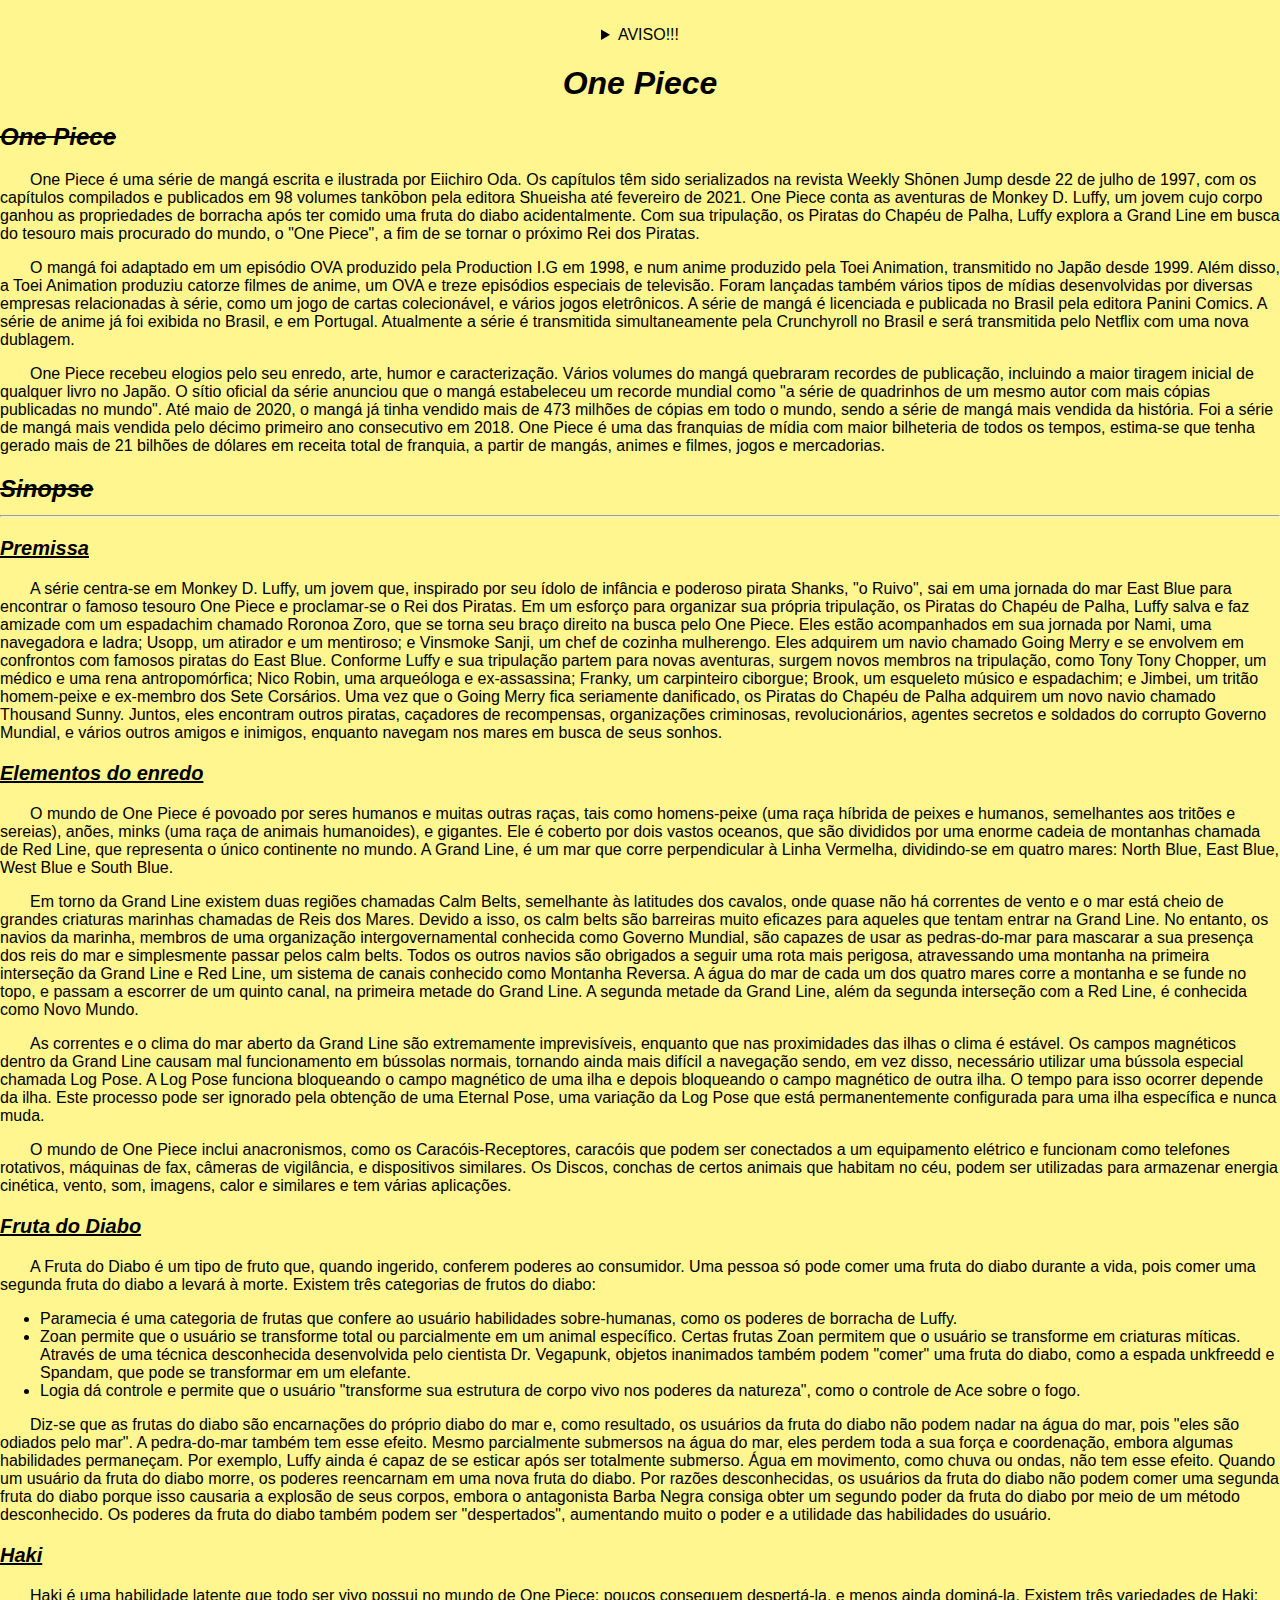
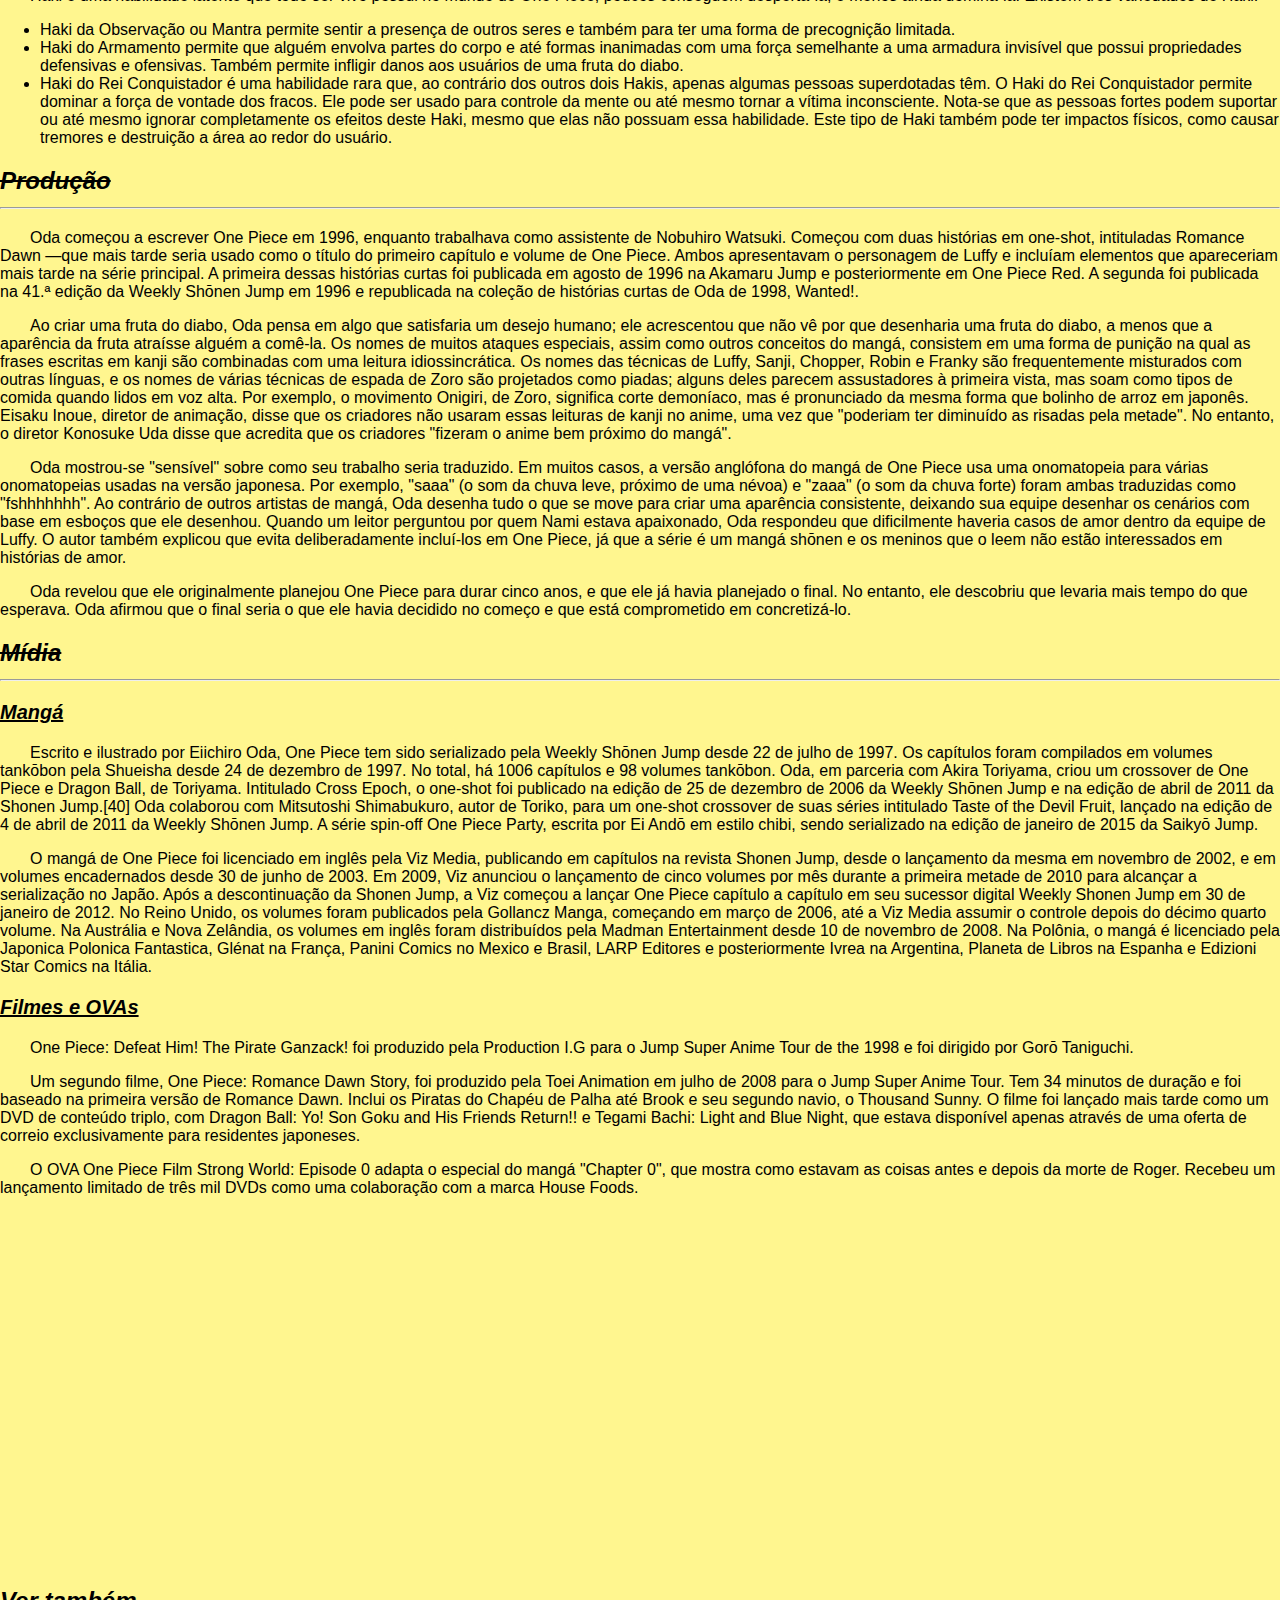
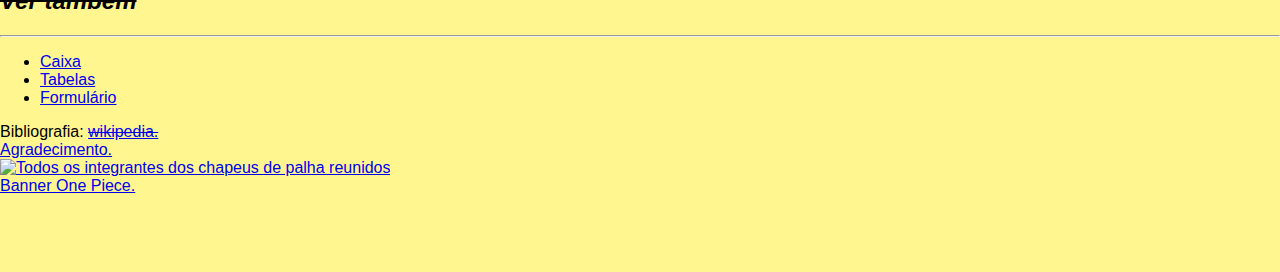
==== commit 2a4f5796: "Atualizando Repositório com o CSS" ====
--- a/AtvGuss/html/index.html
+++ b/AtvGuss/html/index.html
@@ -1,15 +1,20 @@
-html
 <!DOCTYPE HTML>
 <html>
 
 	<head>
-		<title>InMetrics</title>
+		<title>Tabelas</title>
+
 		<meta charset="UTF-8" />
 		<meta name="description" content="HTML" />
-		<meta name="keywords" content="InMetrics" />
+		<meta name="keywords" content="One Piece, Monkey D. Luffy, Portgas D. Ace, Monkey D. Garp, Shanks, Roronoa Zoro,
+		Nami, Usopp, Sanji, Tony Tony Chopper, Nico Robin, Franky, Brook, Jimbei, Akuma no mi" />
 		<meta name="author" content="Layon R Carvalho" />
 		<meta name="viewport" content="width=device-width, initial-scale=1" />
-		<link rel="icon" href="https://media-exp1.licdn.com/dms/image/C4D03AQGXt-acgmzuQA/profile-displayphoto-shrink_200_200/0/1581335360928?e=1622678400&v=beta&t=wOwE3jUYupc7azupVG-lvHbRvB80eAwOwI8-PjQYris" />
+		
+		<link rel="icon" href="http://www.clipartbest.com/cliparts/jcx/6zk/jcx6zkKyi.png" />
+
+		<link rel="stylesheet" href="css\styles.css" />
+
 	</head>
 
 	<body>
@@ -31,9 +36,7 @@
 		<article>
 			<div>
 
-				<h1 align="center"><i>One Piece</i></h1>
-
-				<hr />
+				<h1>One Piece</h1>
 
 				<section>
 
@@ -141,13 +144,13 @@
 
 			<div>
 
-				<iframe width="40%" height="350px" src="https://www.youtube.com/embed/xleE0Er59P8" title="YouTube video player" frameborder="0" allow="accelerometer; autoplay; clipboard-write; encrypted-media; gyroscope; picture-in-picture" allowfullscreen></iframe>
+				<iframe width="50%" height="350" src="https://www.youtube.com/embed/xleE0Er59P8" title="Trailer De One Piece legendado" frameborder="0" allow="accelerometer; autoplay; clipboard-write; encrypted-media; gyroscope; picture-in-picture" allowfullscreen ></iframe>
 
 			</div>
 
 			<div >
 
-				<audio autoplay loop>
+				<audio  loop>
 					<source src="media\WYS_Snowman.mp3" type="audio/ogg">
 					<source src="media\WYS_Snowman.mp3" type="audio/mp3">
 				</audio>
